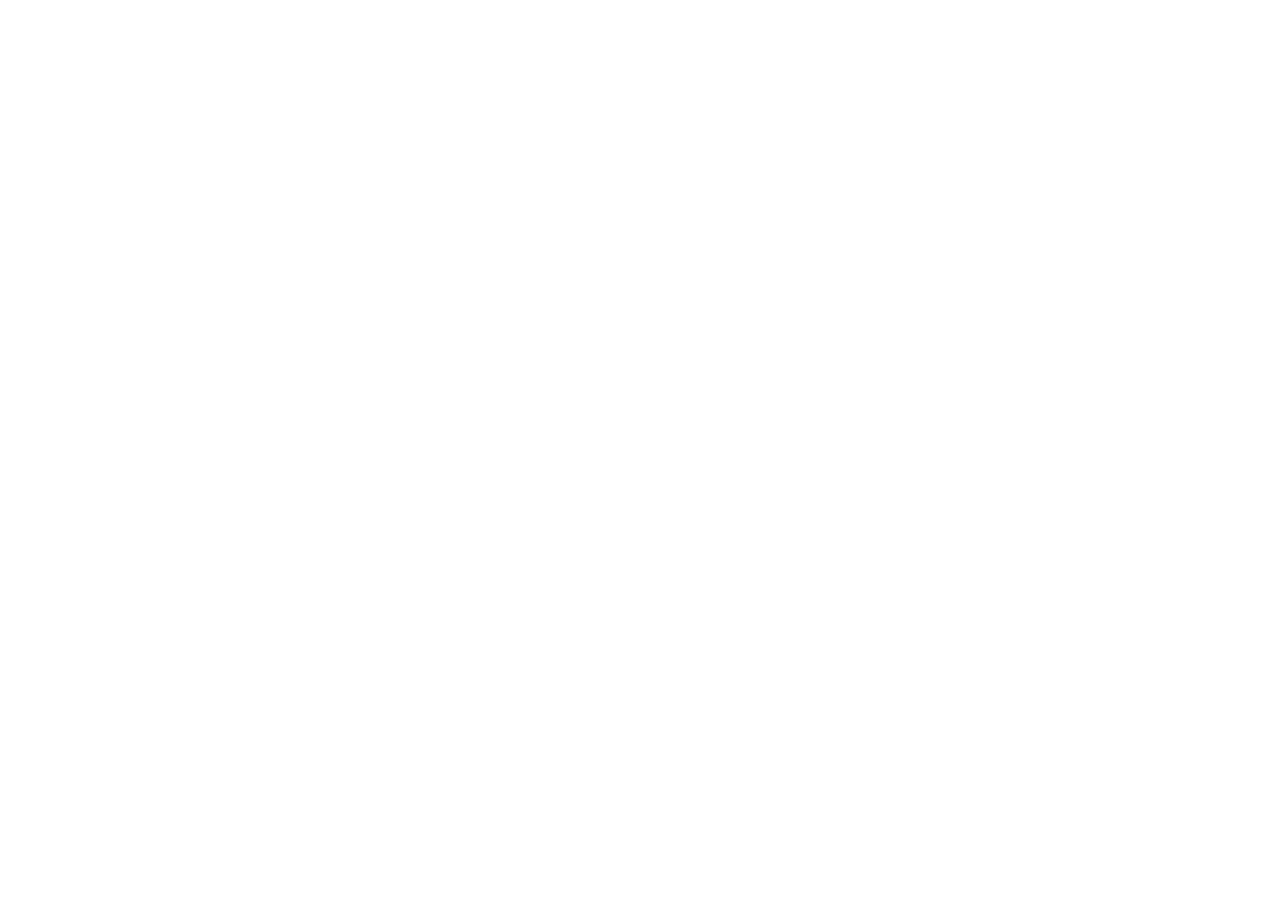
==== index.html @ 90901ce1 "Dundie start menu" ====
<!DOCTYPE html>
<html lang="pt-br">
<head>
    <meta charset="UTF-8">
    <meta http-equiv="X-UA-Compatible" content="IE=edge">
    <meta name="viewport" content="width=device-width, initial-scale=1.0">
    <title>Dundie Rewards - Login</title>
    <link rel="favicon" href="">
    <link rel="stylesheet" href="">
</head>
<body>
    
</body>
</html>
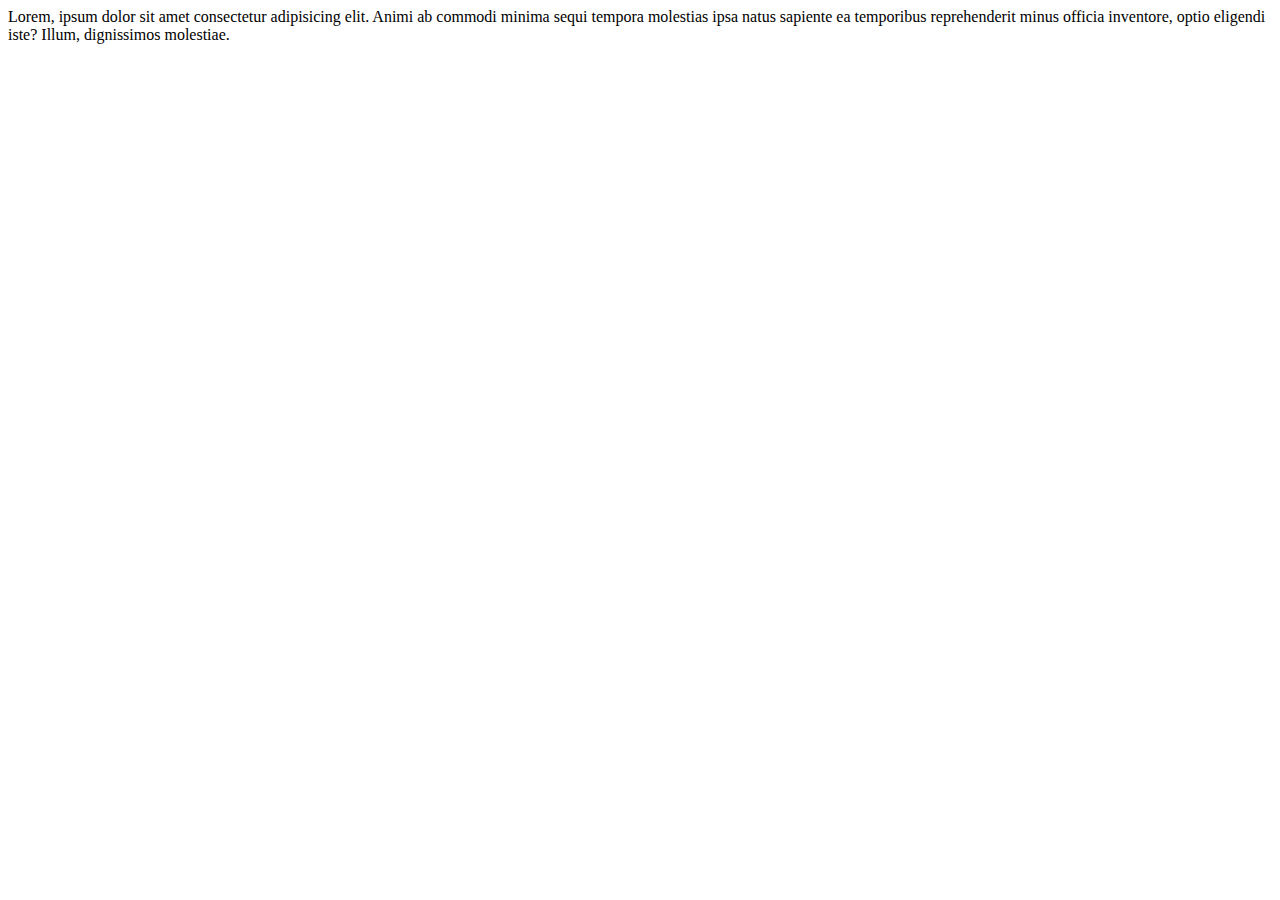
==== commit 2f7b78df: "ajuste menu e inicio menu lateral" ====
--- a/index.html
+++ b/index.html
@@ -9,6 +9,6 @@
     <link rel="stylesheet" href="">
 </head>
 <body>
-    
+    Lorem, ipsum dolor sit amet consectetur adipisicing elit. Animi ab commodi minima sequi tempora molestias ipsa natus sapiente ea temporibus reprehenderit minus officia inventore, optio eligendi iste? Illum, dignissimos molestiae.
 </body>
 </html>